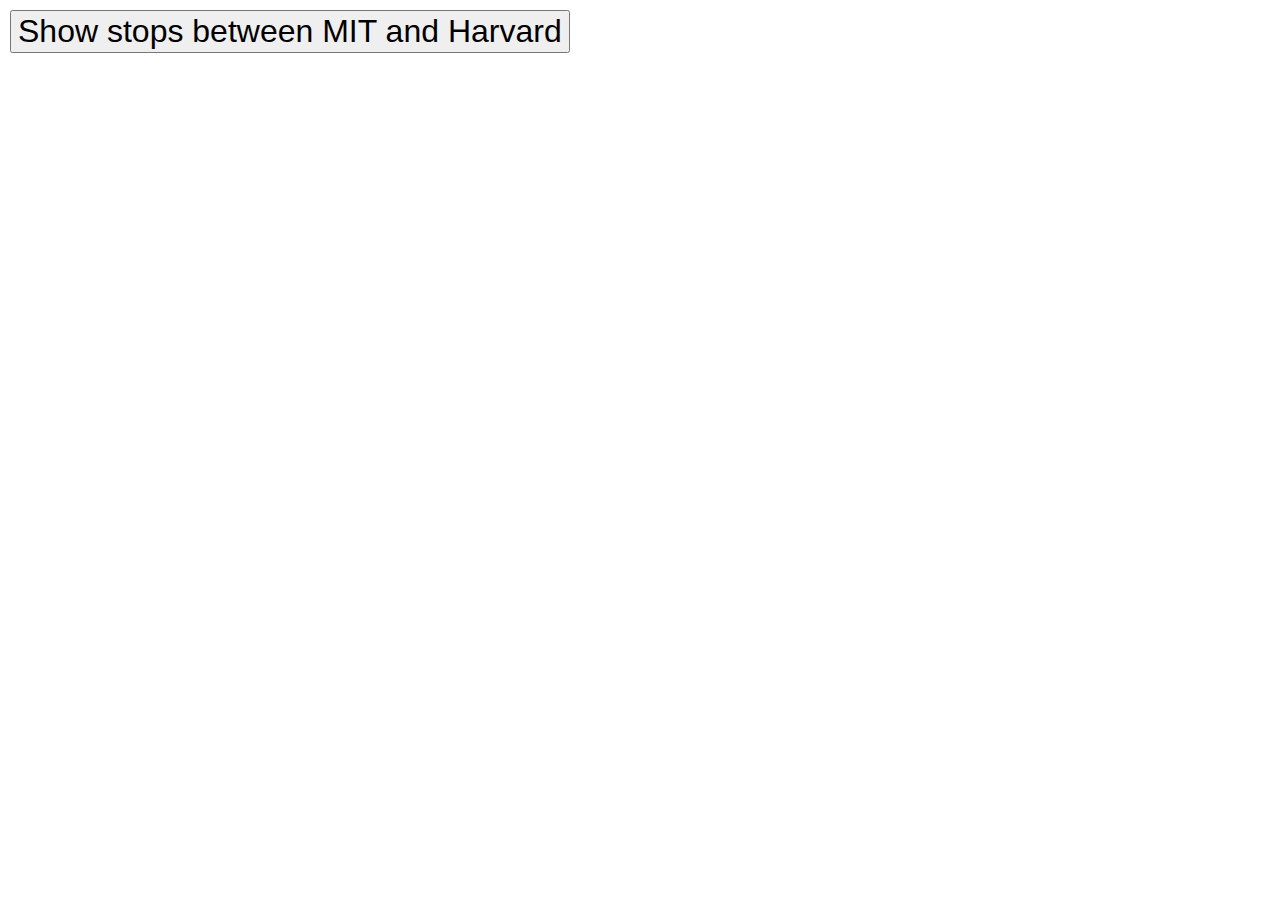
==== Realtime bus/index.html @ f37d9fcd "Real time bus tracker(1)" ====
<!DOCTYPE html>
<html>

<head>
    <meta charset="utf-8" />
    <title>Map Animation</title>
    <meta name="viewport" content="initial-scale=1,maximum-scale=1,user-scalable=no" />
    <script src="https://api.mapbox.com/mapbox-gl-js/v1.11.0/mapbox-gl.js"></script>
    <link href="https://api.mapbox.com/mapbox-gl-js/v1.11.0/mapbox-gl.css" rel="stylesheet" />
    <link href="./styles.css" rel="stylesheet" />
</head>

<body>
    <div id="map"></div>
    <div class="map-overlay top">
        <button style="font-size: 2em" onclick="move()">
            Show stops between MIT and Harvard
        </button>
    </div>
    <script src="./mapanimation.js"></script>
</body>

</html>
---- Realtime bus/styles.css ----
body {
  margin: 0;
  padding: 0;
}
#map {
  position: absolute;
  top: 0;
  bottom: 0;
  width: 100%;
}

.map-overlay {
  position: absolute;
  left: 0;
  padding: 10px;
}
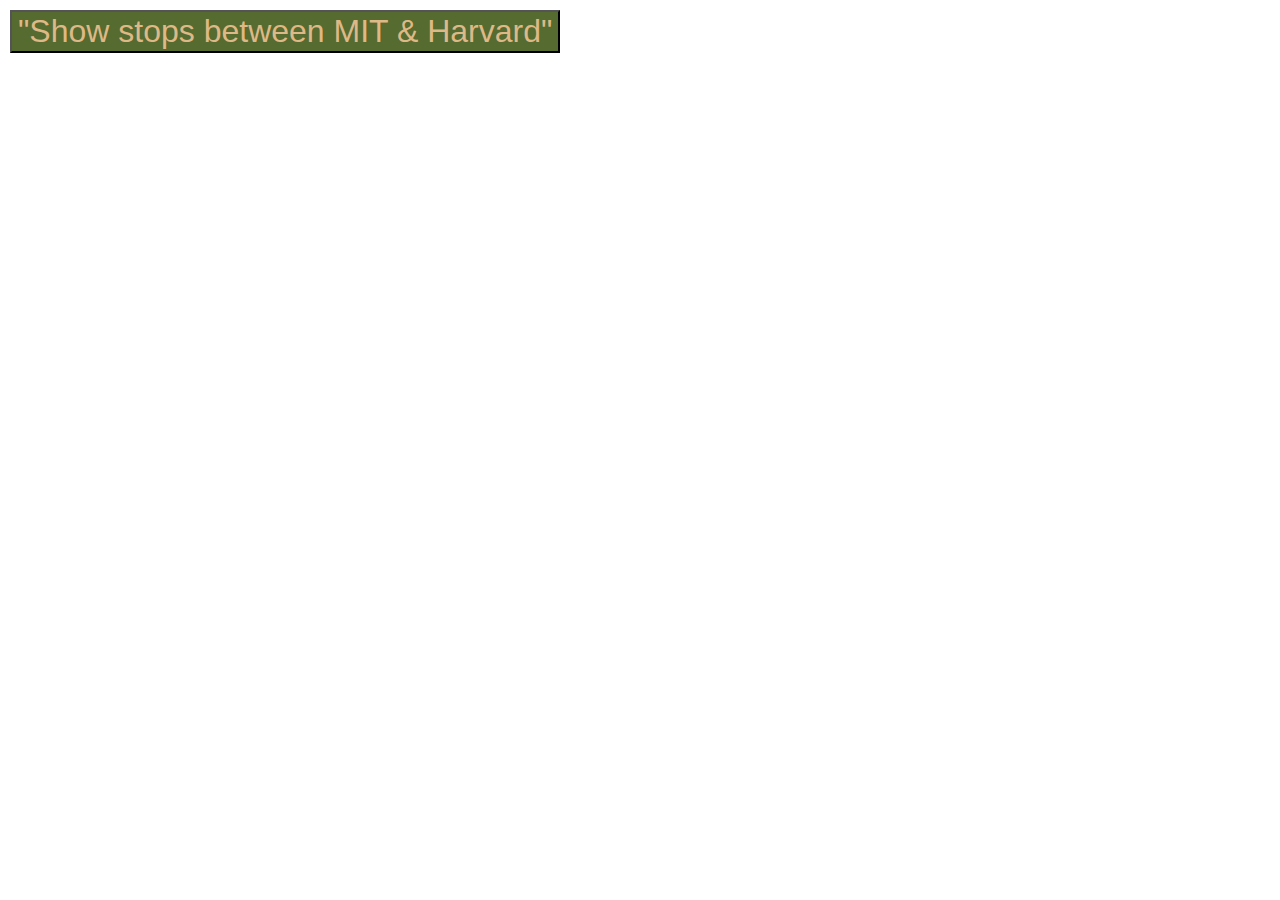
==== commit c99d04a3: "Update index.html" ====
--- a/Realtime bus/index.html
+++ b/Realtime bus/index.html
@@ -3,7 +3,7 @@
 
 <head>
     <meta charset="utf-8" />
-    <title>Map Animation</title>
+    <title>Bus Tracker Exercise</title>
     <meta name="viewport" content="initial-scale=1,maximum-scale=1,user-scalable=no" />
     <script src="https://api.mapbox.com/mapbox-gl-js/v1.11.0/mapbox-gl.js"></script>
     <link href="https://api.mapbox.com/mapbox-gl-js/v1.11.0/mapbox-gl.css" rel="stylesheet" />
@@ -13,8 +13,8 @@
 <body>
     <div id="map"></div>
     <div class="map-overlay top">
-        <button style="font-size: 2em" onclick="move()">
-            Show stops between MIT and Harvard
+        <button style="font-size: 2em; color: burlywood; background-color: darkolivegreen;" onclick="move()">
+            "Show stops between MIT & Harvard"
         </button>
     </div>
     <script src="./mapanimation.js"></script>
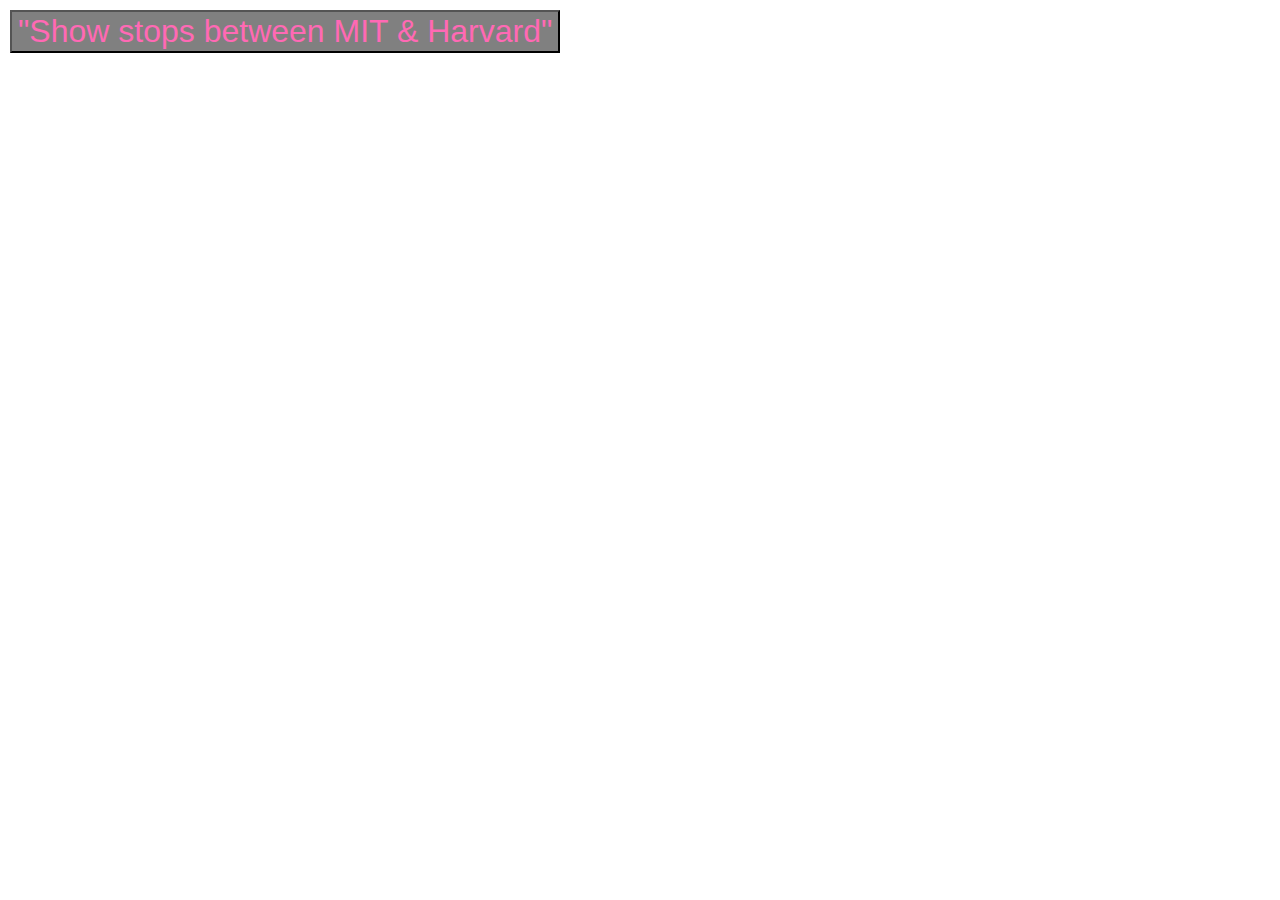
==== commit 4ab70dd8: "Update index.html" ====
--- a/Realtime bus/index.html
+++ b/Realtime bus/index.html
@@ -13,7 +13,7 @@
 <body>
     <div id="map"></div>
     <div class="map-overlay top">
-        <button style="font-size: 2em; color: burlywood; background-color: darkolivegreen;" onclick="move()">
+        <button style="font-size: 2em; color: hotpink; background-color: grey;" onclick="move()">
             "Show stops between MIT & Harvard"
         </button>
     </div>
